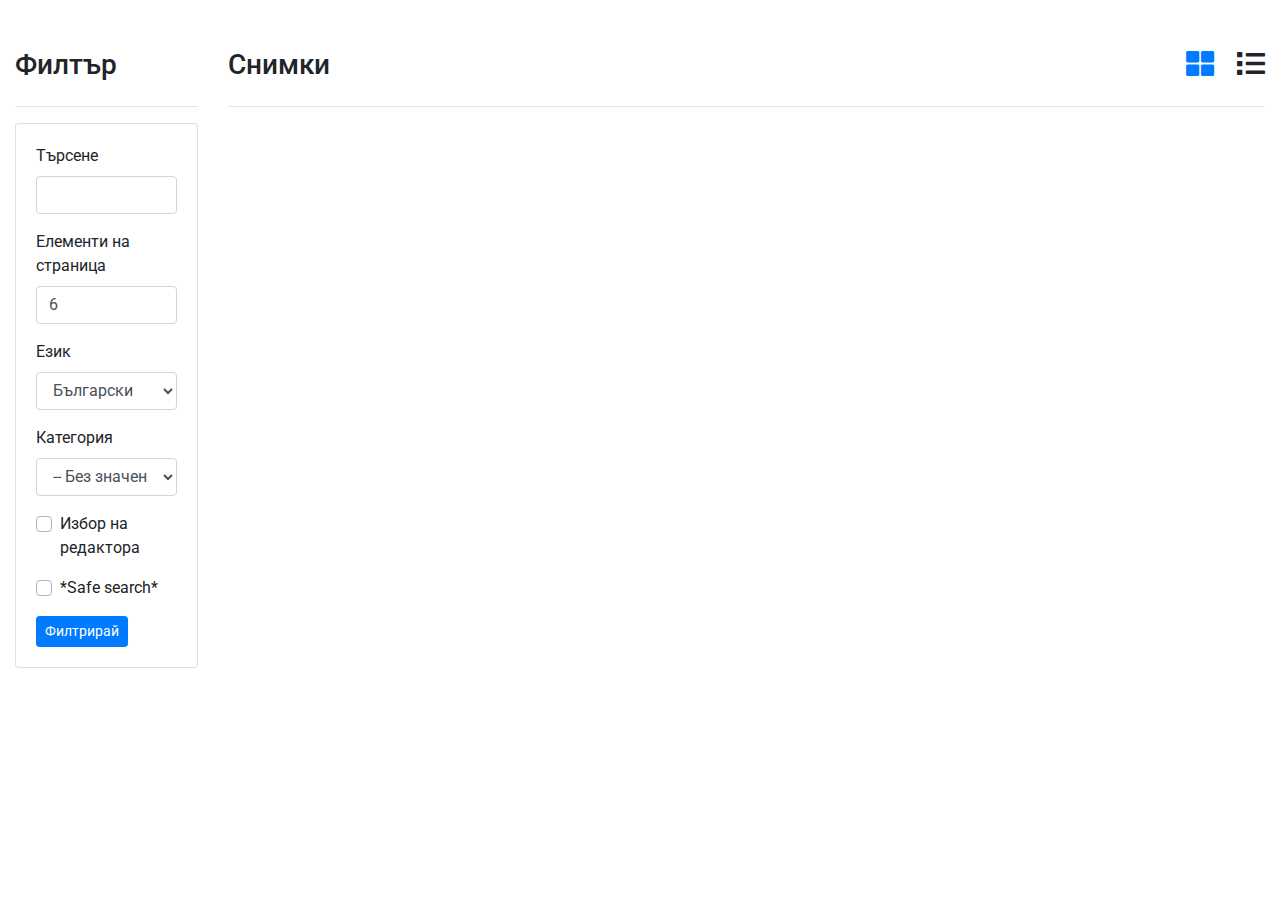
==== Final Project/index.html @ c2da6f4a "Working on final project" ====
<!DOCTYPE html>
<html>

<head>
    <title>Home | Photography World</title>
    <meta charset="UTF-8" />
    <meta http-equiv="Content-Type" content="text/html; charset=UTF-8" />
    <meta name="viewport" content="width=device-width, initial-scale=1.0" />
    <meta http-equiv="X-UA-Compatible" content="IE=edge" />

    <!-- Font Awesome -->
    <link rel="stylesheet" href="https://use.fontawesome.com/releases/v5.8.2/css/all.css">
    <!-- Google Fonts -->
    <link rel="stylesheet" href="https://fonts.googleapis.com/css?family=Roboto:300,400,500,700&display=swap">
    <!-- Bootstrap core CSS -->
    <link href="https://cdnjs.cloudflare.com/ajax/libs/twitter-bootstrap/4.5.0/css/bootstrap.min.css" rel="stylesheet">
    <!-- Material Design Bootstrap -->
    <link href="https://cdnjs.cloudflare.com/ajax/libs/mdbootstrap/4.19.1/css/mdb.min.css" rel="stylesheet">

    <!-- JQuery -->
    <script type="text/javascript" src="https://cdnjs.cloudflare.com/ajax/libs/jquery/3.5.1/jquery.min.js"></script>
</head>

<body>
    <div class="container-fluid mt-5">
        <!-- <div class="row">
            <div id="filter-container" class="col-12">
                <div class="row">
                    <div class="col-12 col-md-4">
                        <div class="form-group">
                            <input type="number" min="3" max="20" class="form-control"
                            placeholder="Items per page" />
                        </div>
                    </div>
                    <div class="col-12 col-md-4">
                        <p>Here</p>
                    </div>
                    <div class="col-12 col-md-4">
                        <p>Here</p>
                    </div>
                </div>
            </div>
        </div> -->
        <div class="row">
            <div class="col-12 col-sm-5 col-md-4 col-lg-3 col-xl-2 mb-4">
                <div class="d-flex">
                    <h3>Филтър</h3>
                </div>
                <hr>

                <div class="card">
                    <div class="card-body">
                        <div class="form-group">
                            <label for="searchInput" class="form-control-label">Търсене</label>
                            <input type="text" id="searchInput" class="form-control" />
                        </div>
                        <div class="form-group">
                            <label for="limitInput" class="form-control-label">Елементи на страница</label>
                            <input type="number" min="3" max="200" id="limitInput" class="form-control" value="6" />
                        </div>
                        <div class="form-group">
                            <label for="langInput" class="form-control-label">Език</label>
                            <select id="langInput" class="form-control">
                                <option value="en">English</option>
                                <option value="bg" selected>Български</option>
                                <option value="es">Español</option>
                            </select>
                        </div>
                        <div class="form-group">
                            <label for="categoryInput" class="form-control-label">Категория</label>
                            <select id="categoryInput" class="form-control">
                                <option value="" selected>-- Без значение --</option>
                                <option value="backgrounds">Фонове</option>
                                <option value="fashion">Мода</option>
                                <option value="nature">Природа</option>
                                <option value="science">Наука</option>
                                <option value="education">Образование</option>
                                <option value="feelings">Чувства</option>
                                <option value="health">Здраве</option>
                                <option value="people">Хора</option>
                                <option value="religion">Религия</option>
                                <option value="places">Места</option>
                                <option value="animals">Животни</option>
                                <option value="industry">Индустрия</option>
                                <option value="computer">Компютри</option>
                                <option value="food">Храна</option>
                                <option value="sports">Спорт</option>
                                <option value="transportation">Транспорт</option>
                                <option value="travel">Пътуване</option>
                                <option value="buildings">Сгради</option>
                                <option value="business">Бизнес</option>
                                <option value="music">Музика</option>
                            </select>
                        </div>
                        <div class="form-group">
                            <div class="custom-control custom-checkbox">
                                <input id="editorsChoiceInput" type="checkbox" class="custom-control-input">
                                <label for="editorsChoiceInput" class="custom-control-label">Избор на редактора</label>
                            </div>
                        </div>
                        <div class="form-group">
                            <div class="custom-control custom-checkbox">
                                <input id="saveSearchInput" type="checkbox" class="custom-control-input">
                                <label for="saveSearchInput" class="custom-control-label">*Safe search*</label>
                            </div>
                        </div>
                        <a id="applyBtn" href="#" class="btn btn-primary btn-sm btn-round ml-0">Филтрирай</a>
                    </div>
                </div>
            </div>
            <div class="col-12 col-sm-7 col-md-8 col-lg-9 col-xl-10">
                <div class="d-flex">
                    <h3>Снимки</h3>
                    <h3 class="ml-auto">
                        <i class="fas fa-th-large mr-3 text-primary" style="cursor: pointer;"></i>
                        <i class="fas fa-list grey-text" style="cursor: pointer;"></i>
                    </h3>
                </div>
                <hr>
                <div id="photo-container" class="row"></div>
            </div>
        </div>
    </div>

    <div id="element-clone" class="col-12 col-lg-6 col-xl-4 mb-4" style="display: none;">
        <div class="card">
            <div class="view overlay">
                <img id="main-image" class="card-img-top" src="#" alt="Card image cap">
                <a id="main-image-link" href="#" target="_blank">
                    <div class="mask rgba-white-slight"></div>
                </a>
            </div>
            <div class="card-body">
                <!-- <h4 class="card-title"><a>Card title</a></h4> -->
                <div class="mb-2">
                    <i class="far fa-eye text-info" title="Views"></i>
                    <span id="views" title="Views">54</span>
                    <span>&bull;</span>
                    <i class="fas fa-heart text-danger" title="Favorites"></i>
                    <span id="favorites" title="Favorites">494</span>
                    <span>&bull;</span>
                    <i class="far fa-thumbs-up text-success" title="Likes"></i>
                    <span id="likes" title="Likes">89</span>
                    <span>&bull;</span>
                    <i class="fas fa-download grey-text" title="Downloads"></i>
                    <span id="downloads" title="Downloads">34</span>
                </div>
                <div>
                    <span id="tags"></span>
                </div>

                <hr>
                <div class="d-flex justify-content-start">
                    <div class="g-mt-2">
                        <img id="author-image" class="rounded-circle mr-2" style="height: 50px; width: 50px;" src="#"
                            srcset="#" alt=" Unknown image">
                    </div>
                    <div class="align-self-center g-px-10">
                        <h5 class="h6 font-weight-bold">
                            <a id="author-name" href="#" class="text-dark" target="_blank">Author</a>
                        </h5>
                        <!-- <p class="m-0">Text</p> -->
                    </div>
                </div>
            </div>
        </div>
    </div>

    <script>
        var apiKey = "7800072-61da03e5f9a4b085174c2f98f";
        var query = "";
        var page = 1;
        var perPage = 6;
        var lang = "bg";
        var category = "";
        var isEditorsChoice = false;
        var isSafeSearch = false;

        $("#applyBtn").click(function () {
            applyBtnClick();
        });

        $(".form-control").keypress(function (e) {
            if (e.keyCode === 13) {
                // Cancel the default action, if needed
                e.preventDefault();

                applyBtnClick();
            }
        });

        function applyBtnClick() {
            query = $("#searchInput").val();
            lang = $("#langInput").val();
            category = $("#categoryInput").val();
            perPage = $("#limitInput").val();
            if (perPage < 3) {
                $("#limitInput").val(3);
                perPage = 3;
            } else if (perPage > 200) {
                $("#limitInput").val(200);
                perPage = 200;
            }
            isEditorsChoice = $("#editorsChoiceInput").is(":checked");
            isSafeSearch = $("#saveSearchInput").is(":checked");

            callApi();
        }

        function callApi() {
            $.ajax({
                method: "GET",
                url: "https://pixabay.com/api/?key=" + apiKey + "&q=" + query + "&lang=" + lang + "&category=" + category +
                    "&editors_choice=" + isEditorsChoice + "&safesearch=" + isSafeSearch + "&page=" + page + "&per_page=" + perPage,
                dataType: "json"
            }).done(function (data) {
                $("#photo-container").empty();

                if (data.hits.length === 0) {
                    $("#photo-container").html("<div class=\"col-12\"><h3>Няма снимки по избраните от вас критерии</h3></div>");
                }

                $.each(data.hits, function (index, value) {
                    var clone = $("#element-clone").clone();
                    clone.removeAttr("id");
                    clone.find("#main-image").attr("src", value.largeImageURL);
                    clone.find("#main-image-link").attr("href", value.pageURL);
                    clone.find("#views").text(value.views);
                    clone.find("#favorites").text(value.favorites);
                    clone.find("#likes").text(value.likes);
                    clone.find("#downloads").text(value.downloads);
                    clone.find("#tags").text(value.tags);

                    // I use srcset attribute as substitute if the original image is missing
                    clone.find("#author-image").attr("srcset", value.userImageURL + ", https://pixabay.com/static/img/profile_image_dummy.svg");

                    var username = value.user;
                    clone.find("#author-name").text(username);
                    var userURL = "https://pixabay.com/users/" + username.toLowerCase() + "-" + value.user_id;
                    clone.find("#author-name").attr("href", userURL);
                    clone.removeAttr("style");

                    $("#photo-container").append(clone);
                });

                // $("#element-clone").remove();
            }).fail(function () {
                console.log("failed");
            });
        }

        callApi();
    </script>

    <!-- Bootstrap tooltips -->
    <script type="text/javascript"
        src="https://cdnjs.cloudflare.com/ajax/libs/popper.js/1.14.4/umd/popper.min.js"></script>
    <!-- Bootstrap core JavaScript -->
    <script type="text/javascript"
        src="https://cdnjs.cloudflare.com/ajax/libs/twitter-bootstrap/4.5.0/js/bootstrap.min.js"></script>
    <!-- MDB core JavaScript -->
    <script type="text/javascript"
        src="https://cdnjs.cloudflare.com/ajax/libs/mdbootstrap/4.19.1/js/mdb.min.js"></script>

    <script>
        $(function () {
            $('[data-toggle="tooltip"]').tooltip()
        });
    </script>
</body>

</html>
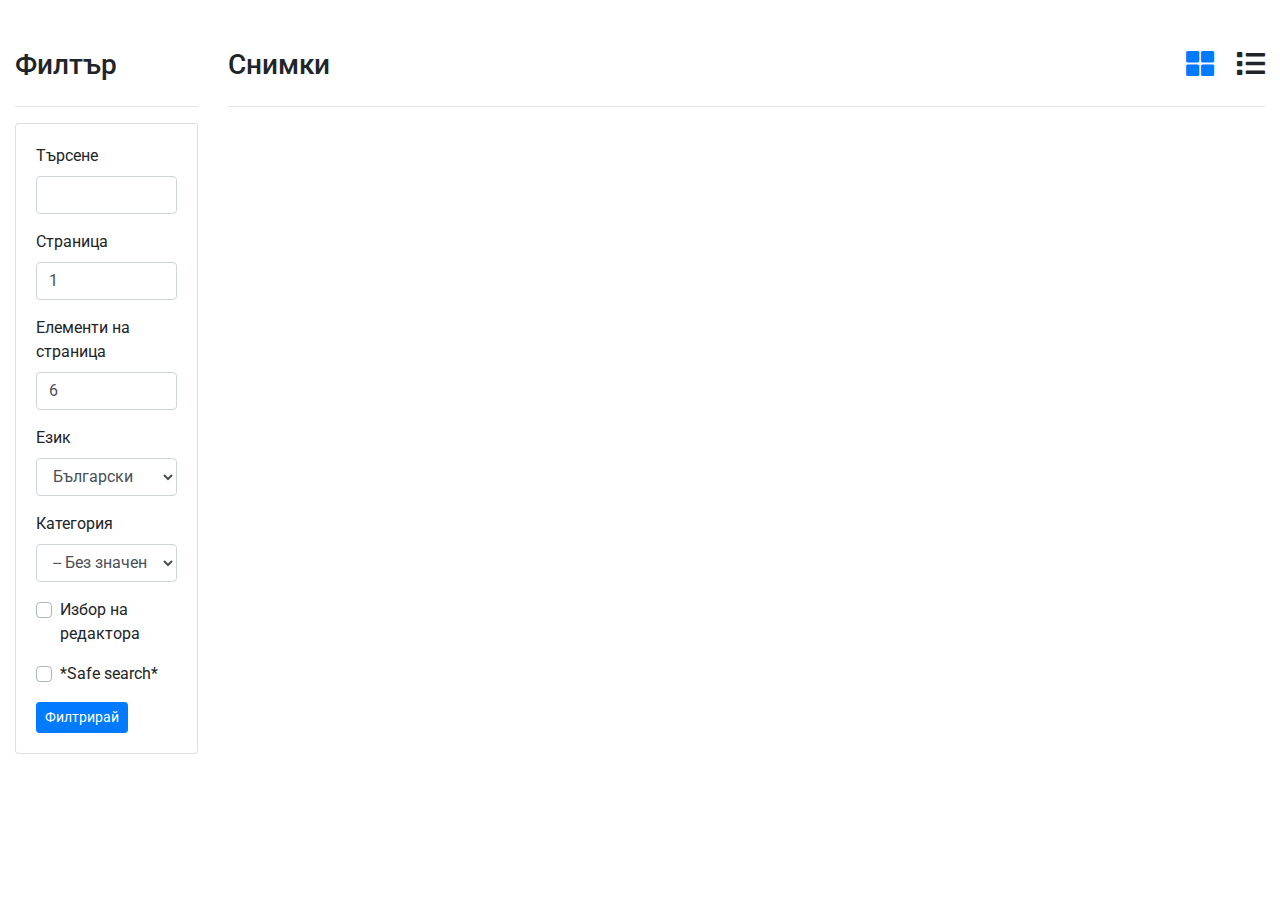
==== commit bf30d07e: "Added page" ====
--- a/Final Project/index.html
+++ b/Final Project/index.html
@@ -53,6 +53,10 @@
                         <div class="form-group">
                             <label for="searchInput" class="form-control-label">Търсене</label>
                             <input type="text" id="searchInput" class="form-control" />
+                        </div>
+                        <div class="form-group">
+                            <label for="pageInput" class="form-control-label">Страница</label>
+                            <input type="number" min="1" id="pageInput" class="form-control" value="1" />
                         </div>
                         <div class="form-group">
                             <label for="limitInput" class="form-control-label">Елементи на страница</label>
@@ -193,6 +197,11 @@
             query = $("#searchInput").val();
             lang = $("#langInput").val();
             category = $("#categoryInput").val();
+            page = $("#pageInput").val();
+            if (page < 1) {
+                $("#pageInput").val(1);
+            }
+
             perPage = $("#limitInput").val();
             if (perPage < 3) {
                 $("#limitInput").val(3);
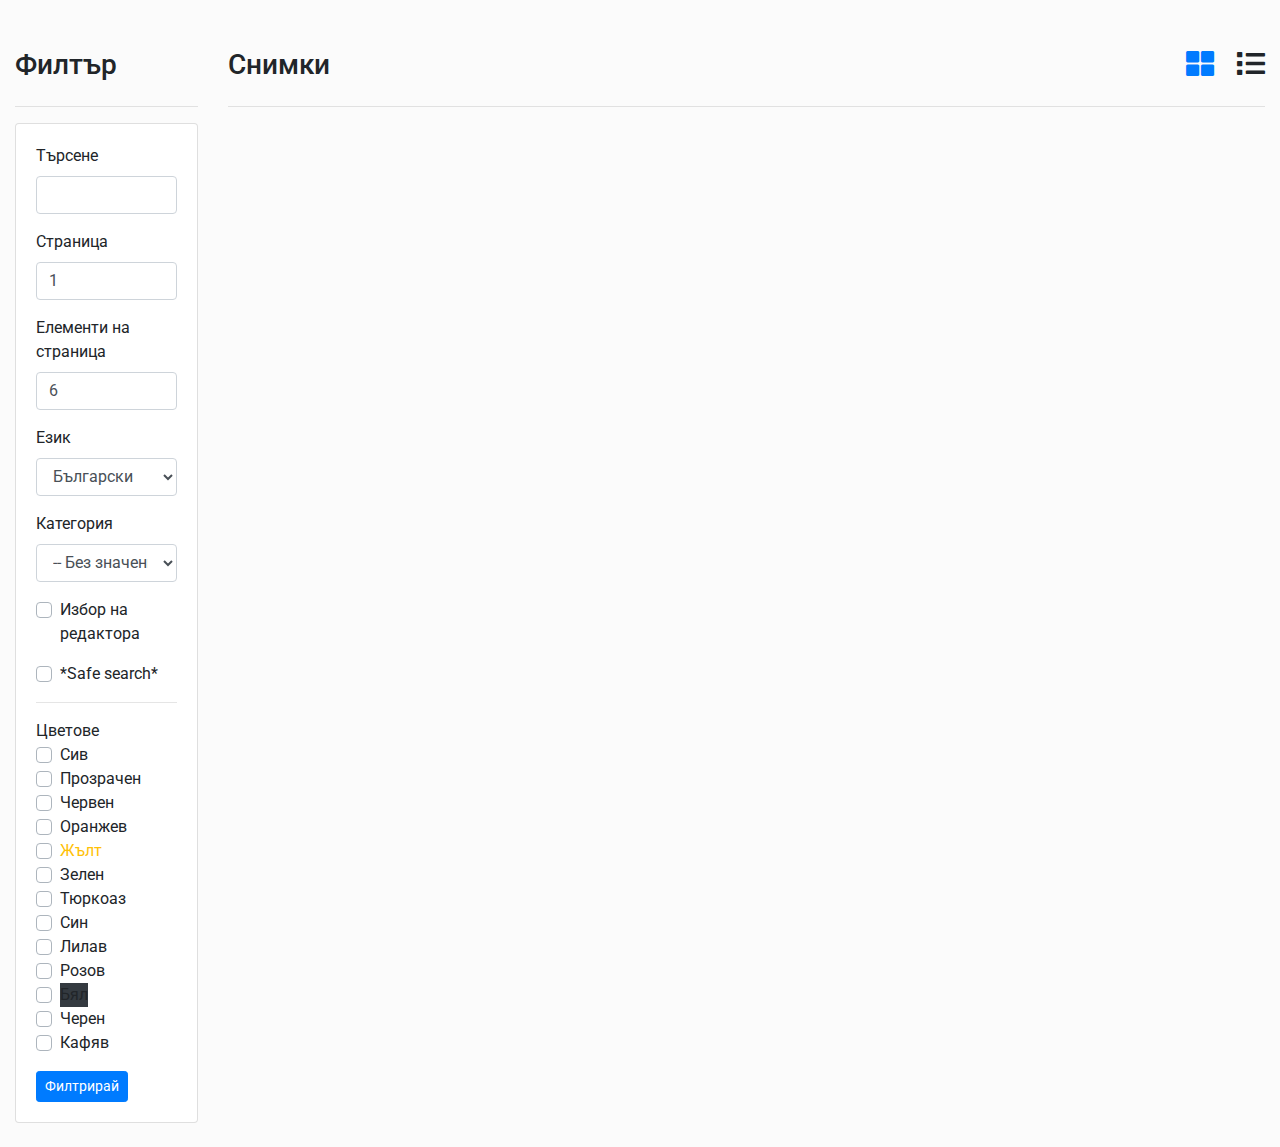
==== commit e2880673: "Added list view" ====
--- a/Final Project/index.html
+++ b/Final Project/index.html
@@ -21,26 +21,8 @@
     <script type="text/javascript" src="https://cdnjs.cloudflare.com/ajax/libs/jquery/3.5.1/jquery.min.js"></script>
 </head>
 
-<body>
+<body style="background-color: #fbfbfb;">
     <div class="container-fluid mt-5">
-        <!-- <div class="row">
-            <div id="filter-container" class="col-12">
-                <div class="row">
-                    <div class="col-12 col-md-4">
-                        <div class="form-group">
-                            <input type="number" min="3" max="20" class="form-control"
-                            placeholder="Items per page" />
-                        </div>
-                    </div>
-                    <div class="col-12 col-md-4">
-                        <p>Here</p>
-                    </div>
-                    <div class="col-12 col-md-4">
-                        <p>Here</p>
-                    </div>
-                </div>
-            </div>
-        </div> -->
         <div class="row">
             <div class="col-12 col-sm-5 col-md-4 col-lg-3 col-xl-2 mb-4">
                 <div class="d-flex">
@@ -108,6 +90,63 @@
                                 <label for="saveSearchInput" class="custom-control-label">*Safe search*</label>
                             </div>
                         </div>
+                        <hr />
+                        <div class="form-group">
+                            <span>Цветове</span>
+                            <div class="custom-control custom-checkbox">
+                                <input id="grayColor" type="checkbox" class="custom-control-input">
+                                <label for="grayColor" class="custom-control-label">Сив</label>
+                            </div>
+                            <div class="custom-control custom-checkbox">
+                                <input id="transparentColor" type="checkbox" class="custom-control-input">
+                                <label for="transparentColor" class="custom-control-label">Прозрачен</label>
+                            </div>
+                            <div class="custom-control custom-checkbox">
+                                <input id="redColor" type="checkbox" class="custom-control-input">
+                                <label for="redColor" class="custom-control-label red-text">Червен</label>
+                            </div>
+                            <div class="custom-control custom-checkbox">
+                                <input id="orangeColor" type="checkbox" class="custom-control-input">
+                                <label for="orangeColor" class="custom-control-label orange-text">Оранжев</label>
+                            </div>
+                            <div class="custom-control custom-checkbox">
+                                <input id="yellowColor" type="checkbox" class="custom-control-input">
+                                <label for="yellowColor" class="custom-control-label text-warning">Жълт</label>
+                            </div>
+                            <div class="custom-control custom-checkbox">
+                                <input id="greenColor" type="checkbox" class="custom-control-input">
+                                <label for="greenColor" class="custom-control-label green-text">Зелен</label>
+                            </div>
+                            <div class="custom-control custom-checkbox">
+                                <input id="turquoiseColor" type="checkbox" class="custom-control-input">
+                                <label for="turquoiseColor" class="custom-control-label cyan-text">Тюркоаз</label>
+                            </div>
+                            <div class="custom-control custom-checkbox">
+                                <input id="blueColor" type="checkbox" class="custom-control-input">
+                                <label for="blueColor" class="custom-control-label blue-text">Син</label>
+                            </div>
+                            <div class="custom-control custom-checkbox">
+                                <input id="lilacColor" type="checkbox" class="custom-control-input">
+                                <label for="lilacColor" class="custom-control-label purple-text">Лилав</label>
+                            </div>
+                            <div class="custom-control custom-checkbox">
+                                <input id="pinkColor" type="checkbox" class="custom-control-input">
+                                <label for="pinkColor" class="custom-control-label pink-text">Розов</label>
+                            </div>
+                            <div class="custom-control custom-checkbox">
+                                <input id="whiteColor" type="checkbox" class="custom-control-input">
+                                <label for="whiteColor" class="custom-control-label bg-dark white-text">Бял</label>
+                            </div>
+                            <div class="custom-control custom-checkbox">
+                                <input id="blackColor" type="checkbox" class="custom-control-input">
+                                <label for="blackColor" class="custom-control-label black-text">Черен</label>
+                            </div>
+                            <div class="custom-control custom-checkbox">
+                                <input id="brownColor" type="checkbox" class="custom-control-input">
+                                <label for="brownColor" class="custom-control-label brown-text">Кафяв</label>
+                            </div>
+                        </div>
+
                         <a id="applyBtn" href="#" class="btn btn-primary btn-sm btn-round ml-0">Филтрирай</a>
                     </div>
                 </div>
@@ -116,8 +155,8 @@
                 <div class="d-flex">
                     <h3>Снимки</h3>
                     <h3 class="ml-auto">
-                        <i class="fas fa-th-large mr-3 text-primary" style="cursor: pointer;"></i>
-                        <i class="fas fa-list grey-text" style="cursor: pointer;"></i>
+                        <i id="grid-icon" class="fas fa-th-large mr-3 text-primary" style="cursor: pointer;"></i>
+                        <i id="list-icon" class="fas fa-list grey-text" style="cursor: pointer;"></i>
                     </h3>
                 </div>
                 <hr>
@@ -126,7 +165,7 @@
         </div>
     </div>
 
-    <div id="element-clone" class="col-12 col-lg-6 col-xl-4 mb-4" style="display: none;">
+    <div id="element-clone-grid" class="col-12 col-lg-6 col-xl-4 mb-4" style="display: none;">
         <div class="card">
             <div class="view overlay">
                 <img id="main-image" class="card-img-top" src="#" alt="Card image cap">
@@ -155,7 +194,7 @@
 
                 <hr>
                 <div class="d-flex justify-content-start">
-                    <div class="g-mt-2">
+                    <div>
                         <img id="author-image" class="rounded-circle mr-2" style="height: 50px; width: 50px;" src="#"
                             srcset="#" alt=" Unknown image">
                     </div>
@@ -168,6 +207,46 @@
                 </div>
             </div>
         </div>
+    </div>
+
+    <div id="element-clone-list" class="col-12 col-xl-6" style="display: none;">
+        <div class="d-flex">
+            <a id="main-image-link" href="#" target="_blank">
+                <img id="main-image" class="mr-4" width="200">
+            </a>
+            <div class="">
+                <div class="mb-2">
+                    <span id="tags"></span>
+                </div>
+                <div>
+                    <i class="far fa-eye text-info" title="Views"></i>
+                    <span id="views" title="Views">54</span>
+                    <span>&bull;</span>
+                    <i class="fas fa-heart text-danger" title="Favorites"></i>
+                    <span id="favorites" title="Favorites">494</span>
+                    <span>&bull;</span>
+                    <i class="far fa-thumbs-up text-success" title="Likes"></i>
+                    <span id="likes" title="Likes">89</span>
+                    <span>&bull;</span>
+                    <i class="fas fa-download grey-text" title="Downloads"></i>
+                    <span id="downloads" title="Downloads">34</span>
+                </div>
+                <hr>
+                <div class="d-flex justify-content-start">
+                    <div>
+                        <img id="author-image" class="rounded-circle mr-2" style="height: 40px; width: 40px;" src="#"
+                            srcset="#" alt=" Unknown image">
+                    </div>
+                    <div class="align-self-center g-px-10">
+                        <h5 class="h6 font-weight-bold">
+                            <a id="author-name" href="#" class="text-dark" target="_blank">Author</a>
+                        </h5>
+                        <!-- <p class="m-0">Text</p> -->
+                    </div>
+                </div>
+            </div>
+        </div>
+        <hr>
     </div>
 
     <script>
@@ -179,6 +258,22 @@
         var category = "";
         var isEditorsChoice = false;
         var isSafeSearch = false;
+
+        var isGrid = true;
+
+        $("#grid-icon").click(function () {
+            isGrid = true;
+            $("#grid-icon").addClass("text-primary");
+            $("#list-icon").removeClass("text-primary");
+            applyBtnClick();
+        });
+
+        $("#list-icon").click(function () {
+            isGrid = false;
+            $("#list-icon").addClass("text-primary");
+            $("#grid-icon").removeClass("text-primary");
+            applyBtnClick();
+        });
 
         $("#applyBtn").click(function () {
             applyBtnClick();
@@ -230,7 +325,13 @@
                 }
 
                 $.each(data.hits, function (index, value) {
-                    var clone = $("#element-clone").clone();
+                    var clone;
+                    if (isGrid) {
+                        clone = $("#element-clone-grid").clone();
+                    } else {
+                        clone = $("#element-clone-list").clone();
+                    }
+
                     clone.removeAttr("id");
                     clone.find("#main-image").attr("src", value.largeImageURL);
                     clone.find("#main-image-link").attr("href", value.pageURL);
@@ -252,7 +353,7 @@
                     $("#photo-container").append(clone);
                 });
 
-                // $("#element-clone").remove();
+                // $("#element-clone-grid").remove();
             }).fail(function () {
                 console.log("failed");
             });
